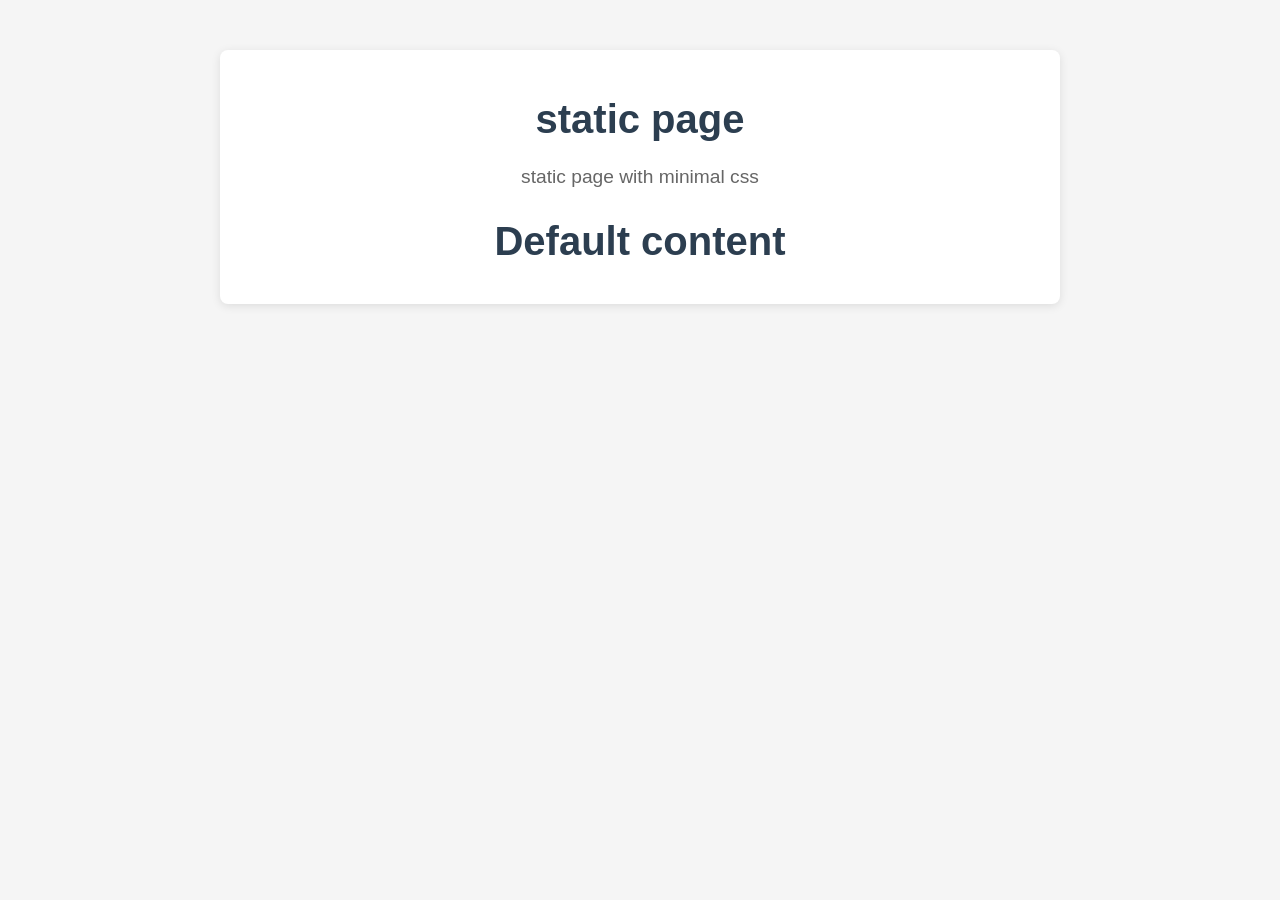
==== index.html @ 1bf286a4 "Refactor index.html for static page layout" ====
<!DOCTYPE html>
<html lang="en">
<head>
    <meta charset="UTF-8">
    <meta name="viewport" content="width=device-width, initial-scale=1.0">
    <title>static page</title>
    <link rel="stylesheet" href="style.css">
</head>
<body>
    <div class="container">
        <h1>static page</h1>
        <p>static page with minimal css</p>
        <div data-slot="dwc" data-param-slot-name="seg-dwc">
            <h1>Default content</h1>
        </div>
    </div>
  <script>
    (function(w,d,t,u,n,a,m){w['MauticTrackingObject']=n;
        w[n]=w[n]||function(){(w[n].q=w[n].q||[]).push(arguments)},a=d.createElement(t),
        m=d.getElementsByTagName(t)[0];a.async=1;a.src=u;m.parentNode.insertBefore(a,m)
    })(window,document,'script','https://rd-qa01.qa.acs.acquia.io/mtc.js','mt');

    mt('send', 'pageview');
</script>
</body>
</html>
---- style.css ----
/* Minimal CSS for static page */
body {
    font-family: Arial, sans-serif;
    margin: 0;
    padding: 0;
    background-color: #f5f5f5;
    color: #333;
}

.container {
    max-width: 800px;
    margin: 50px auto;
    padding: 20px;
    text-align: center;
    background-color: white;
    border-radius: 8px;
    box-shadow: 0 2px 10px rgba(0, 0, 0, 0.1);
}

h1 {
    color: #2c3e50;
    margin-bottom: 20px;
    font-size: 2.5em;
}

p {
    font-size: 1.2em;
    line-height: 1.6;
    color: #666;
}
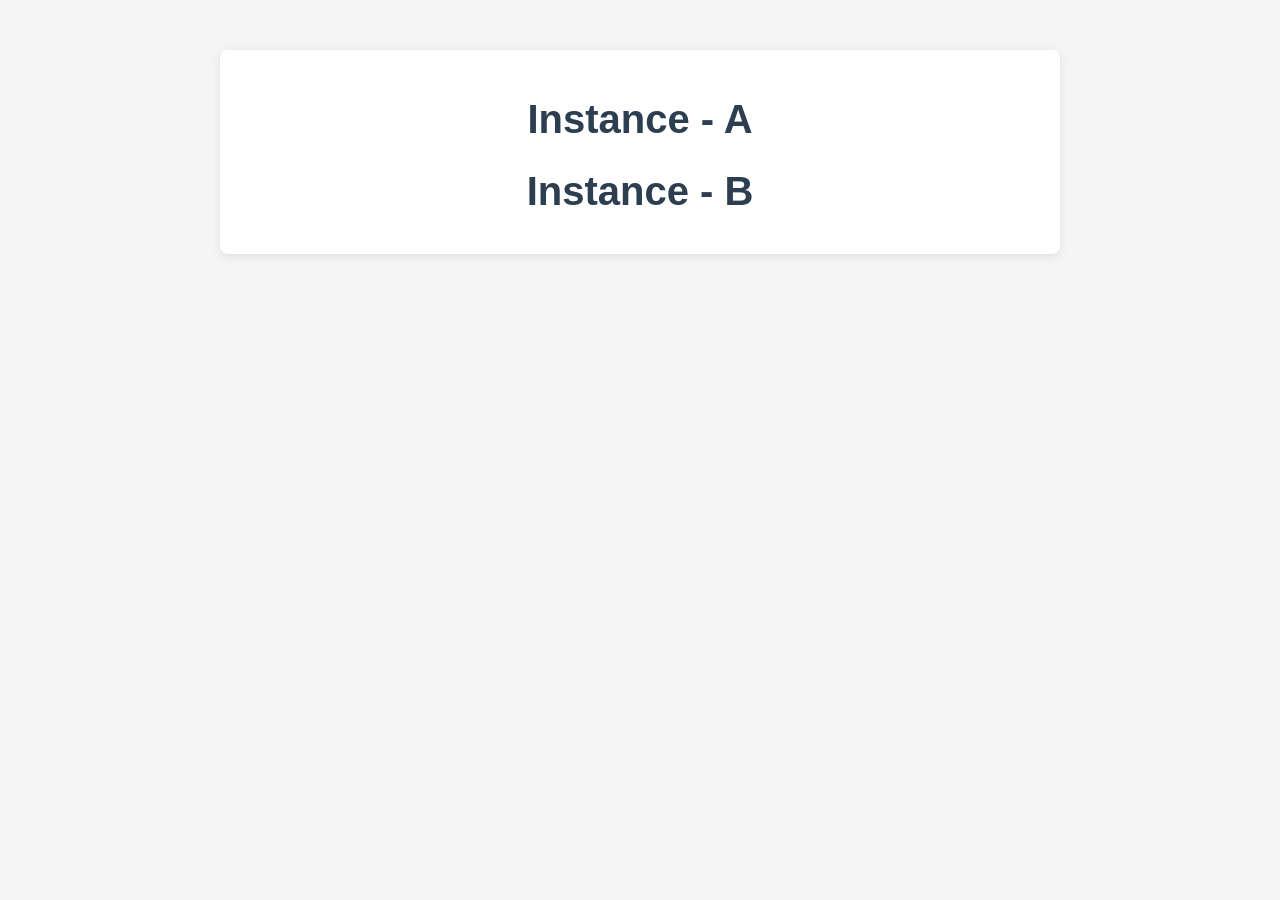
==== commit efe7da02: "adding 2 forms" ====
--- a/index.html
+++ b/index.html
@@ -8,19 +8,11 @@
 </head>
 <body>
     <div class="container">
-        <h1>static page</h1>
-        <p>static page with minimal css</p>
-        <div data-slot="dwc" data-param-slot-name="seg-dwc">
-            <h1>Default content</h1>
-        </div>
+        <h1>Instance - A</h1>
+        <script type="text/javascript" src="//rd-qa01.qa.acs.acquia.io/form/generate.js?id=9"></script>
+
+        <h1>Instance - B</h1>
+        <script type="text/javascript" src="//rd-qa05.qa.acs.acquia.io/form/generate.js?id=1"></script>
     </div>
-  <script>
-    (function(w,d,t,u,n,a,m){w['MauticTrackingObject']=n;
-        w[n]=w[n]||function(){(w[n].q=w[n].q||[]).push(arguments)},a=d.createElement(t),
-        m=d.getElementsByTagName(t)[0];a.async=1;a.src=u;m.parentNode.insertBefore(a,m)
-    })(window,document,'script','https://rd-qa01.qa.acs.acquia.io/mtc.js','mt');
-
-    mt('send', 'pageview');
-</script>
 </body>
 </html>
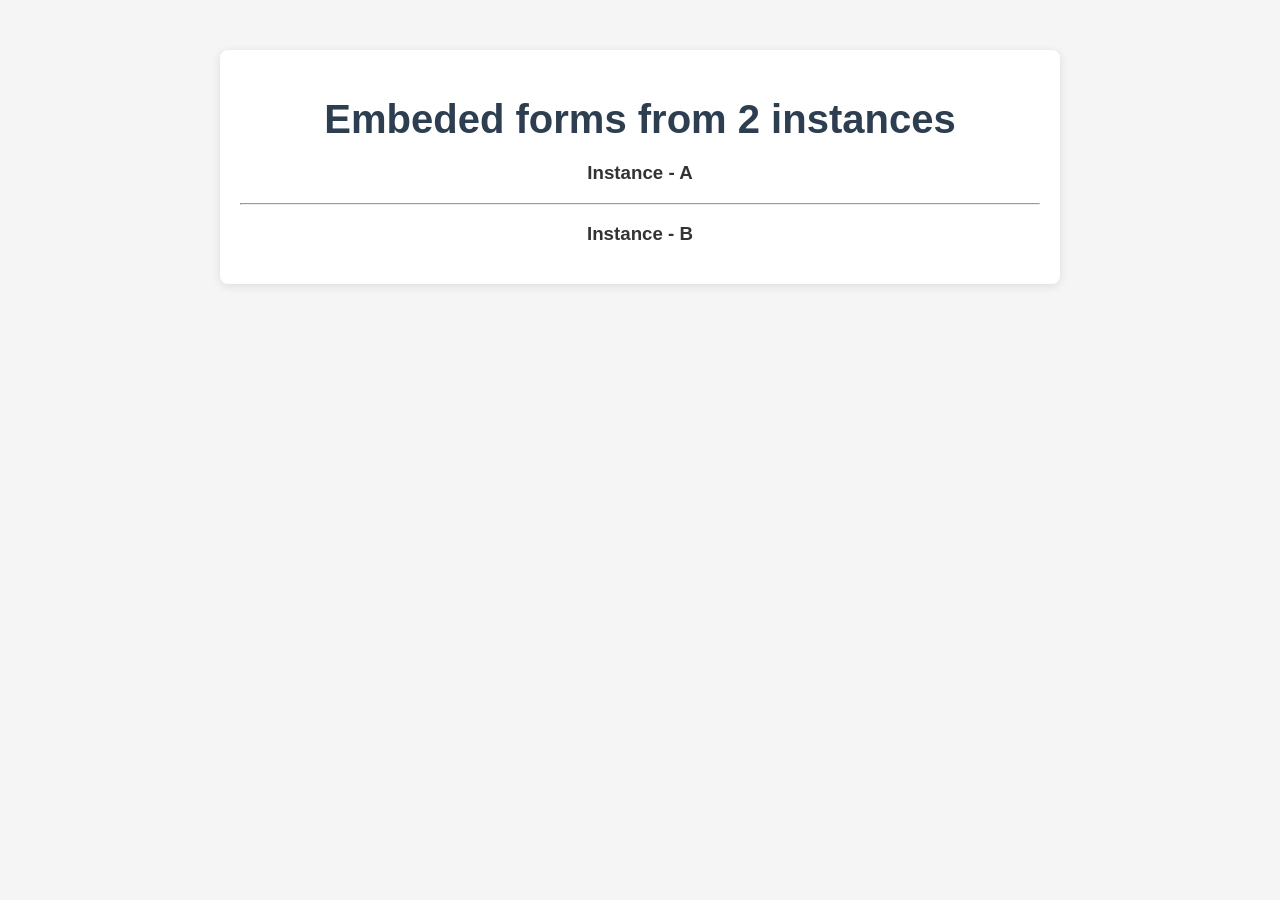
==== commit 9ffee6b4: "updating" ====
--- a/index.html
+++ b/index.html
@@ -8,10 +8,11 @@
 </head>
 <body>
     <div class="container">
-        <h1>Instance - A</h1>
+        <h1>Embeded forms from 2 instances</h1>
+        <h3>Instance - A</h3>
         <script type="text/javascript" src="//rd-qa01.qa.acs.acquia.io/form/generate.js?id=9"></script>
-
-        <h1>Instance - B</h1>
+        <hr>
+        <h3>Instance - B</h3>
         <script type="text/javascript" src="//rd-qa05.qa.acs.acquia.io/form/generate.js?id=1"></script>
     </div>
 </body>
--- a/style.css
+++ b/style.css
@@ -28,3 +28,11 @@
     line-height: 1.6;
     color: #666;
 }
+
+.mauticform-label {
+    font-size: 1.1em;
+    display: block;
+    font-weight: bold;
+    margin-bottom: 5px;
+    text-align: left;
+}
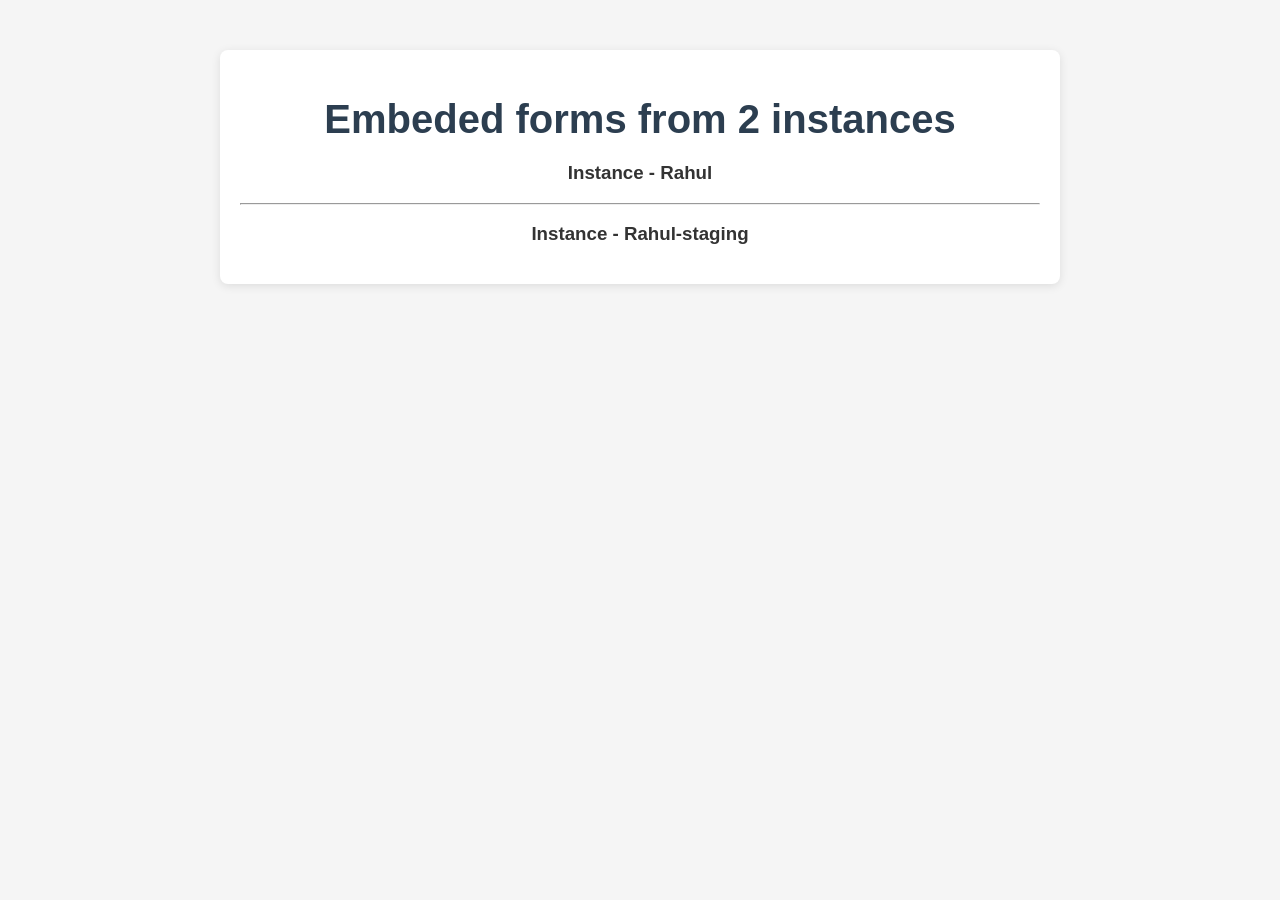
==== commit 1693193d: "staging testing" ====
--- a/index.html
+++ b/index.html
@@ -9,11 +9,11 @@
 <body>
     <div class="container">
         <h1>Embeded forms from 2 instances</h1>
-        <h3>Instance - A</h3>
-        <script type="text/javascript" src="//rd-qa01.qa.acs.acquia.io/form/generate.js?id=9"></script>
+        <h3>Instance - Rahul</h3>
+        <script type="text/javascript" src="//rahul.staging.acs.acquia.io/form/generate.js?id=1"></script>
         <hr>
-        <h3>Instance - B</h3>
-        <script type="text/javascript" src="//rd-qa05.qa.acs.acquia.io/form/generate.js?id=1"></script>
+        <h3>Instance - Rahul-staging</h3>
+        <script type="text/javascript" src="//rahul-staging.mautibot.com/form/generate.js?id=1"></script>
     </div>
 </body>
 </html>
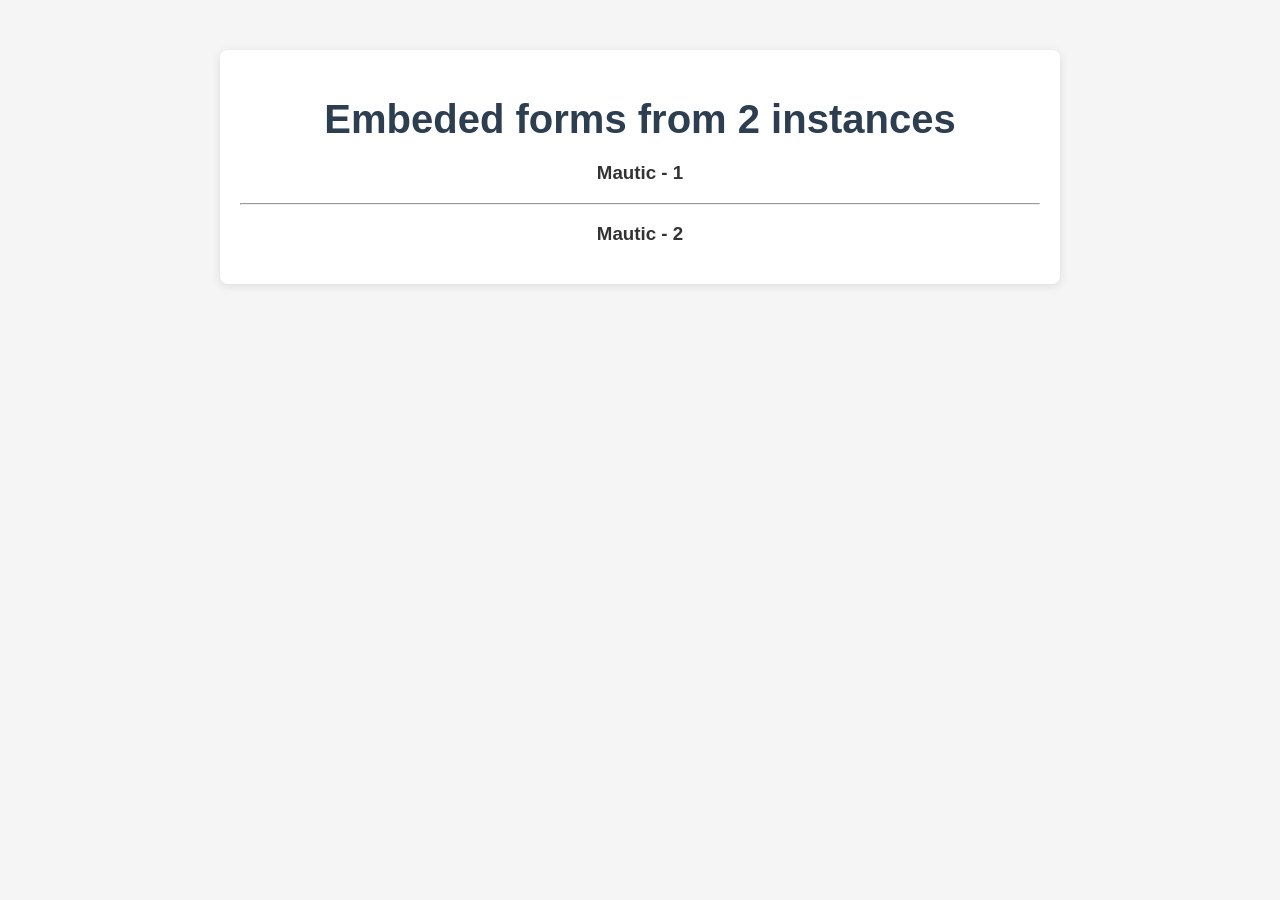
==== commit 5df6eb5b: "community forms" ====
--- a/index.html
+++ b/index.html
@@ -9,11 +9,11 @@
 <body>
     <div class="container">
         <h1>Embeded forms from 2 instances</h1>
-        <h3>Instance - Rahul</h3>
-        <script type="text/javascript" src="//rahul.staging.acs.acquia.io/form/generate.js?id=1"></script>
+        <h3>Mautic - 1</h3>
+        <script type="text/javascript" src="https://mautic-community.ddev.site/form/generate.js?id=1"></script>
         <hr>
-        <h3>Instance - Rahul-staging</h3>
-        <script type="text/javascript" src="//rahul-staging.mautibot.com/form/generate.js?id=1"></script>
+        <h3>Mautic - 2</h3>
+        <script type="text/javascript" src="//mautic-2.ddev.site/form/generate.js?id=1"></script>
     </div>
 </body>
 </html>
